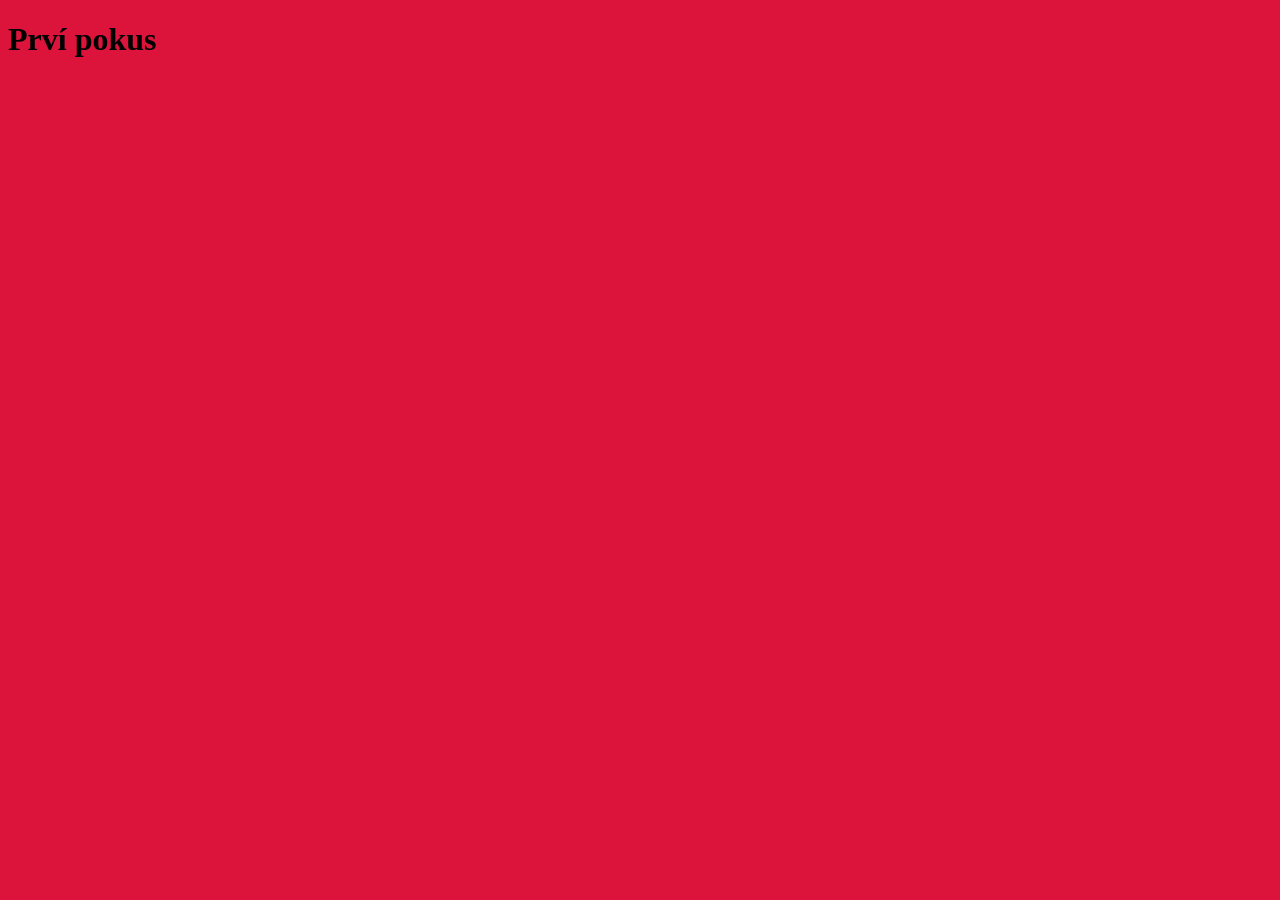
==== index.html @ 21431d57 "Add files via upload" ====
<!DOCTYPE html>
<html lang="cs">
<head>
    <meta charset="UTF-8">
    <meta name="viewport" content="width=device-width, initial-scale=1.0">
    <title>Document</title>
    <link rel="stylesheet" href="styl.css">
</head>
<body>
    <h1>Prví pokus</h1>   
</body>
</html>
---- styl.css ----
body{background-color: crimson;}
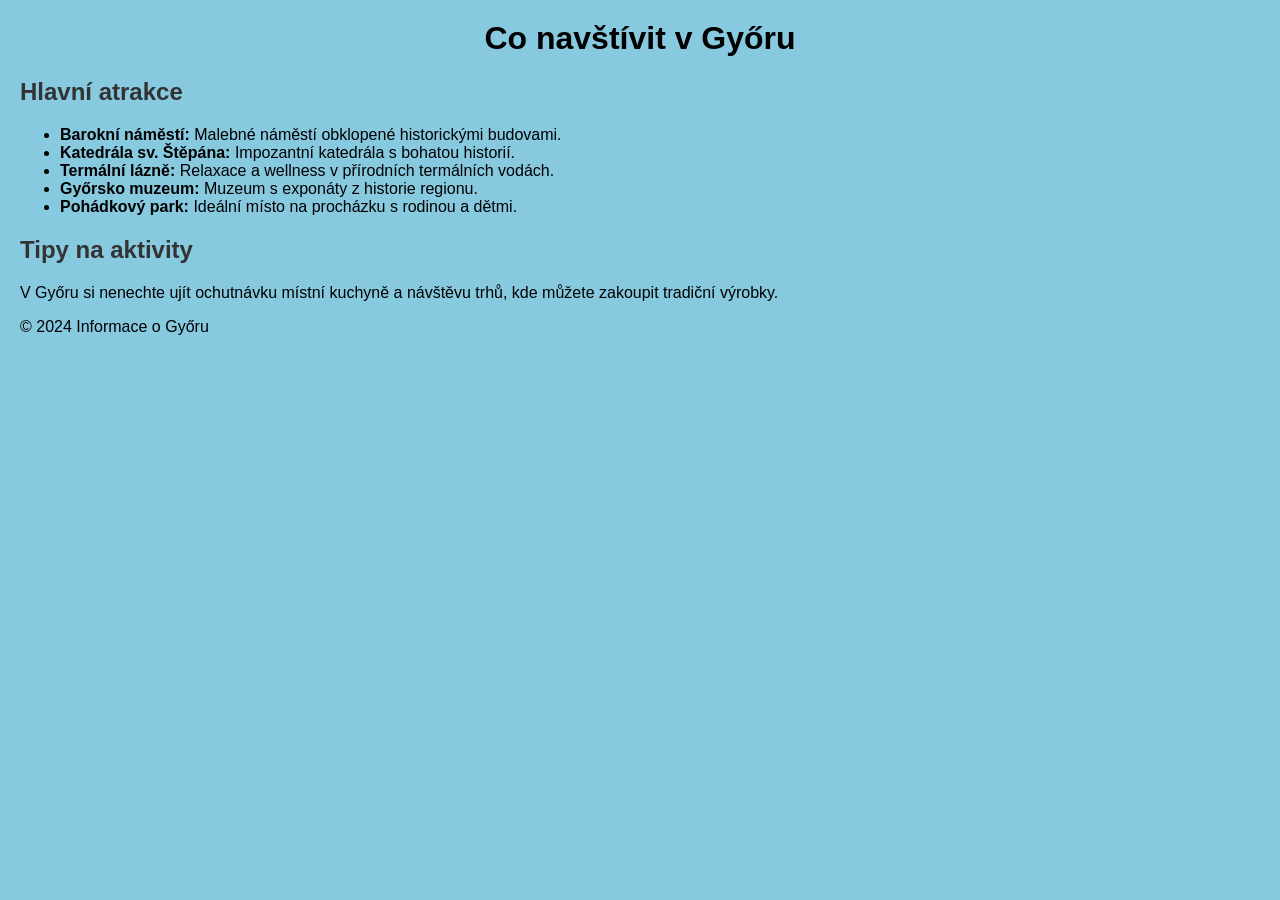
==== commit 1fbe9292: "Add files via upload" ====
--- a/index.html
+++ b/index.html
@@ -1,13 +1,32 @@
-<!DOCTYPE html>
 <html lang="cs">
 <head>
     <meta charset="UTF-8">
     <meta name="viewport" content="width=device-width, initial-scale=1.0">
-    <title>Document</title>
-    <link rel="stylesheet" href="styl.css">
+    <title>Co navštívit v Győru</title>
+    <link rel="stylesheet" href="styles.css">
 </head>
 <body>
-    <h1>Prví pokus</h1>   
+    <header>
+        <h1>Co navštívit v Győru</h1>
+    </header>
+    <main>
+        <section>
+            <h2>Hlavní atrakce</h2>
+            <ul>
+                <li><strong>Barokní náměstí:</strong> Malebné náměstí obklopené historickými budovami.</li>
+                <li><strong>Katedrála sv. Štěpána:</strong> Impozantní katedrála s bohatou historií.</li>
+                <li><strong>Termální lázně:</strong> Relaxace a wellness v přírodních termálních vodách.</li>
+                <li><strong>Győrsko muzeum:</strong> Muzeum s exponáty z historie regionu.</li>
+                <li><strong>Pohádkový park:</strong> Ideální místo na procházku s rodinou a dětmi.</li>
+            </ul>
+        </section>
+        <section>
+            <h2>Tipy na aktivity</h2>
+            <p>V Győru si nenechte ujít ochutnávku místní kuchyně a návštěvu trhů, kde můžete zakoupit tradiční výrobky.</p>
+        </section>
+    </main>
+    <footer>
+        <p>&copy; 2024 Informace o Győru</p>
+    </footer>
 </body>
-</html>
-     +</html>
--- a/styles.css
+++ b/styles.css
@@ -0,0 +1,26 @@
+body {
+    background-color: rgb(135, 201, 223);
+    color: black;
+    font-family: Arial, sans-serif;
+    margin: 0;
+    padding: 20px;
+}
+
+h1 {
+    text-align: center;
+}
+
+.attraction {
+    margin: 20px 0;
+}
+
+.attraction img {
+    max-width: 100%;
+    height: auto;
+    display: block;
+    margin: 10px auto;
+}
+
+h2 {
+    color: #333;
+}
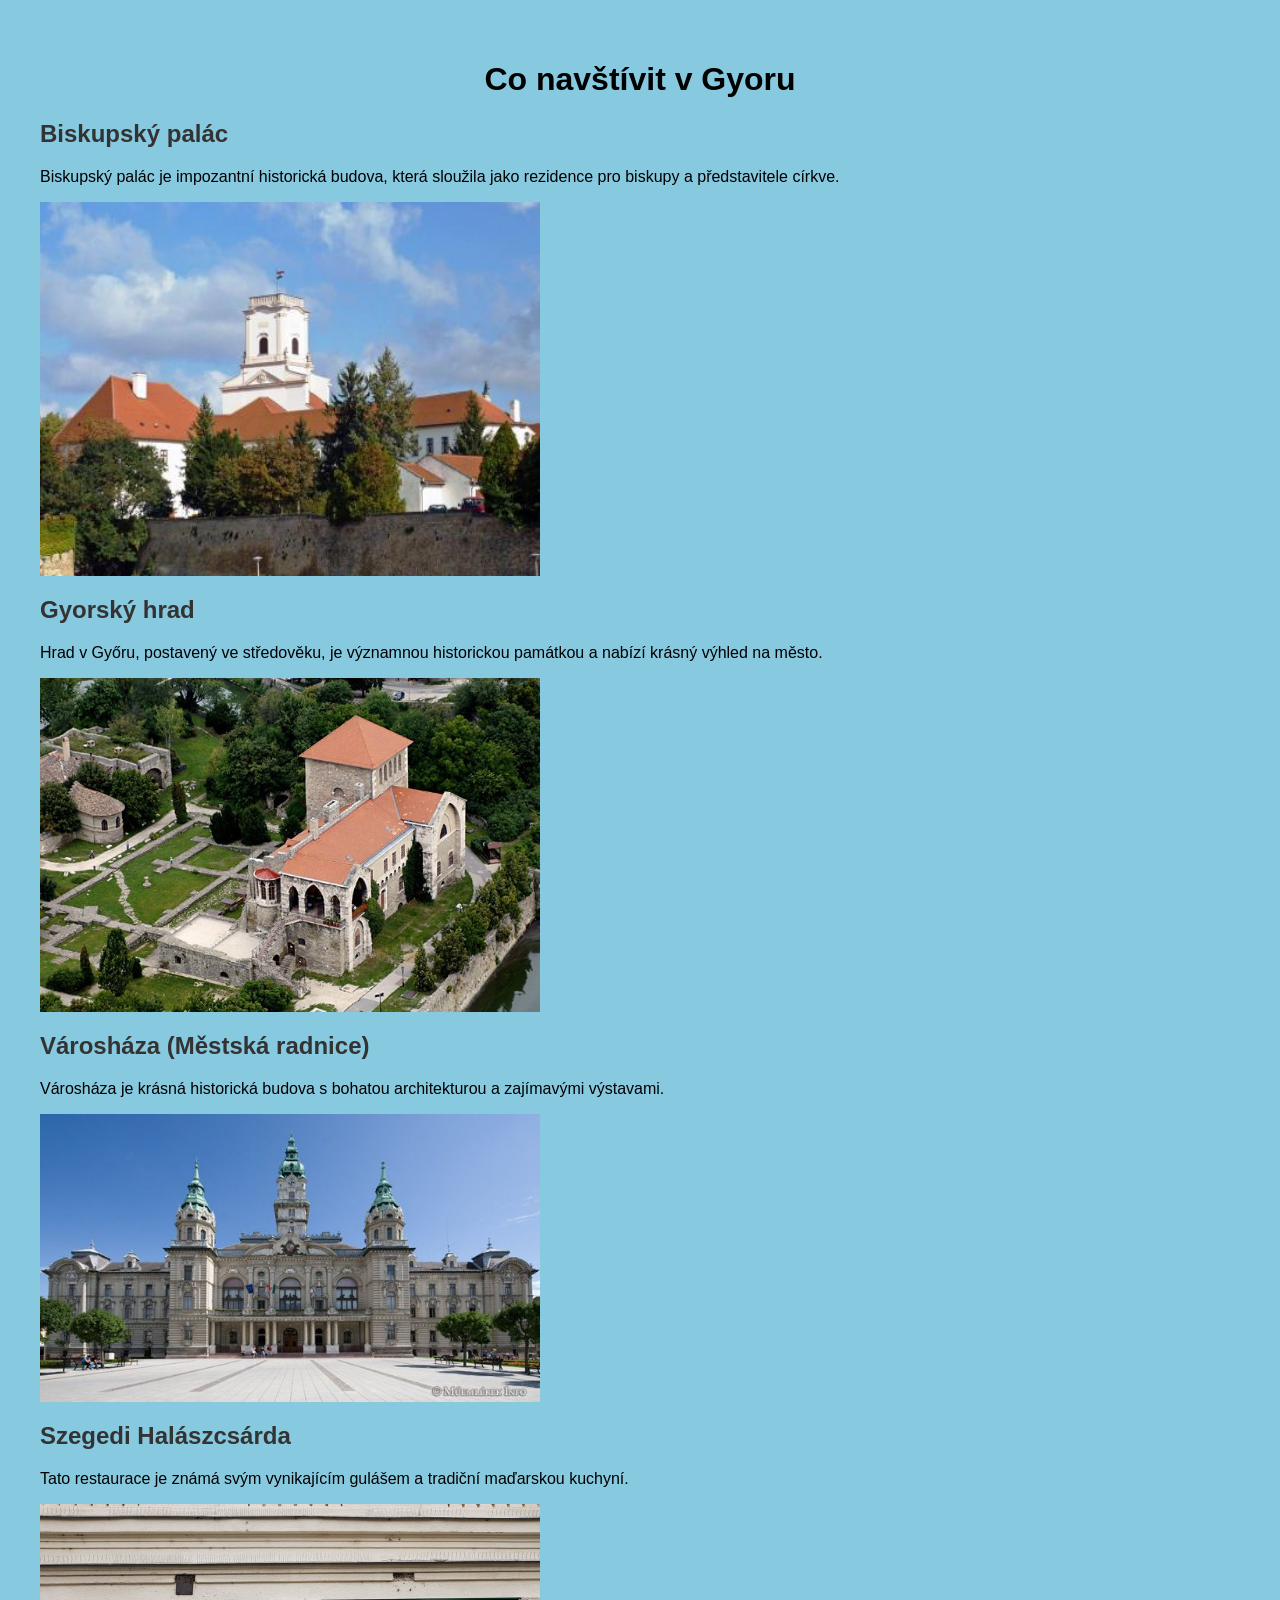
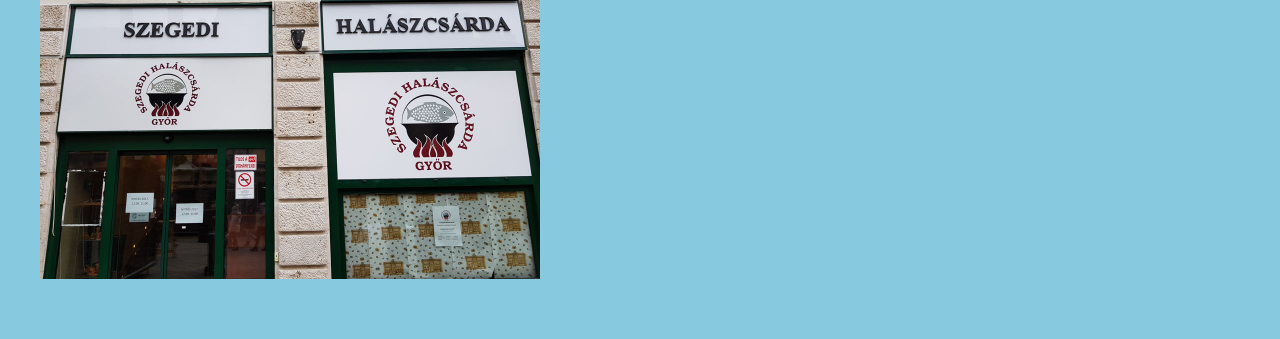
==== commit aa012273: "Add files via upload" ====
--- a/index.html
+++ b/index.html
@@ -1,32 +1,37 @@
+<!DOCTYPE html>
 <html lang="cs">
 <head>
     <meta charset="UTF-8">
     <meta name="viewport" content="width=device-width, initial-scale=1.0">
-    <title>Co navštívit v Győru</title>
+    <title>Co navštívit v Gyoru</title>
     <link rel="stylesheet" href="styles.css">
 </head>
 <body>
-    <header>
-        <h1>Co navštívit v Győru</h1>
-    </header>
-    <main>
-        <section>
-            <h2>Hlavní atrakce</h2>
-            <ul>
-                <li><strong>Barokní náměstí:</strong> Malebné náměstí obklopené historickými budovami.</li>
-                <li><strong>Katedrála sv. Štěpána:</strong> Impozantní katedrála s bohatou historií.</li>
-                <li><strong>Termální lázně:</strong> Relaxace a wellness v přírodních termálních vodách.</li>
-                <li><strong>Győrsko muzeum:</strong> Muzeum s exponáty z historie regionu.</li>
-                <li><strong>Pohádkový park:</strong> Ideální místo na procházku s rodinou a dětmi.</li>
-            </ul>
-        </section>
-        <section>
-            <h2>Tipy na aktivity</h2>
-            <p>V Győru si nenechte ujít ochutnávku místní kuchyně a návštěvu trhů, kde můžete zakoupit tradiční výrobky.</p>
-        </section>
-    </main>
-    <footer>
-        <p>&copy; 2024 Informace o Győru</p>
-    </footer>
+    <h1>Co navštívit v Gyoru</h1>
+    
+    <div class="attraction">
+        <h2>Biskupský palác</h2>
+        <p>Biskupský palác je impozantní historická budova, která sloužila jako rezidence pro biskupy a představitele církve.</p>
+        <img src="bishop-palace.jpg" alt="Biskupský palác" width="500px">
+    </div>
+    
+    <div class="attraction">
+        <h2>Gyorský hrad</h2>
+        <p>Hrad v Győru, postavený ve středověku, je významnou historickou památkou a nabízí krásný výhled na město.</p>
+        <img src="gyor-castle.jpg" alt="Gyorský hrad" width="500px">
+    </div>
+    
+    <div class="attraction">
+        <h2>Városháza (Městská radnice)</h2>
+        <p>Városháza je krásná historická budova s bohatou architekturou a zajímavými výstavami.</p>
+        <img src="varoshaza.jpg" alt="Városháza" width="500px">
+    </div>
+    
+    <div class="attraction">
+        <h2>Szegedi Halászcsárda</h2>
+        <p>Tato restaurace je známá svým vynikajícím gulášem a tradiční maďarskou kuchyní.</p>
+        <img src="szegedi-halaczarda.jpg" alt="Szegedi Halászcsárda" width="500px">
+    </div>
+
 </body>
 </html>
--- a/styles.css
+++ b/styles.css
@@ -1,9 +1,9 @@
 body {
     background-color: rgb(135, 201, 223);
     color: black;
-    font-family: Arial, sans-serif;
+    font-family: 'Franklin Gothic Medium', 'Arial Narrow', Arial, sans-serif;
     margin: 0;
-    padding: 20px;
+    padding: 40px;
 }
 
 h1 {
@@ -14,11 +14,11 @@
     margin: 20px 0;
 }
 
-.attraction img {
+img {
     max-width: 100%;
     height: auto;
     display: block;
-    margin: 10px auto;
+    float: auto;
 }
 
 h2 {
